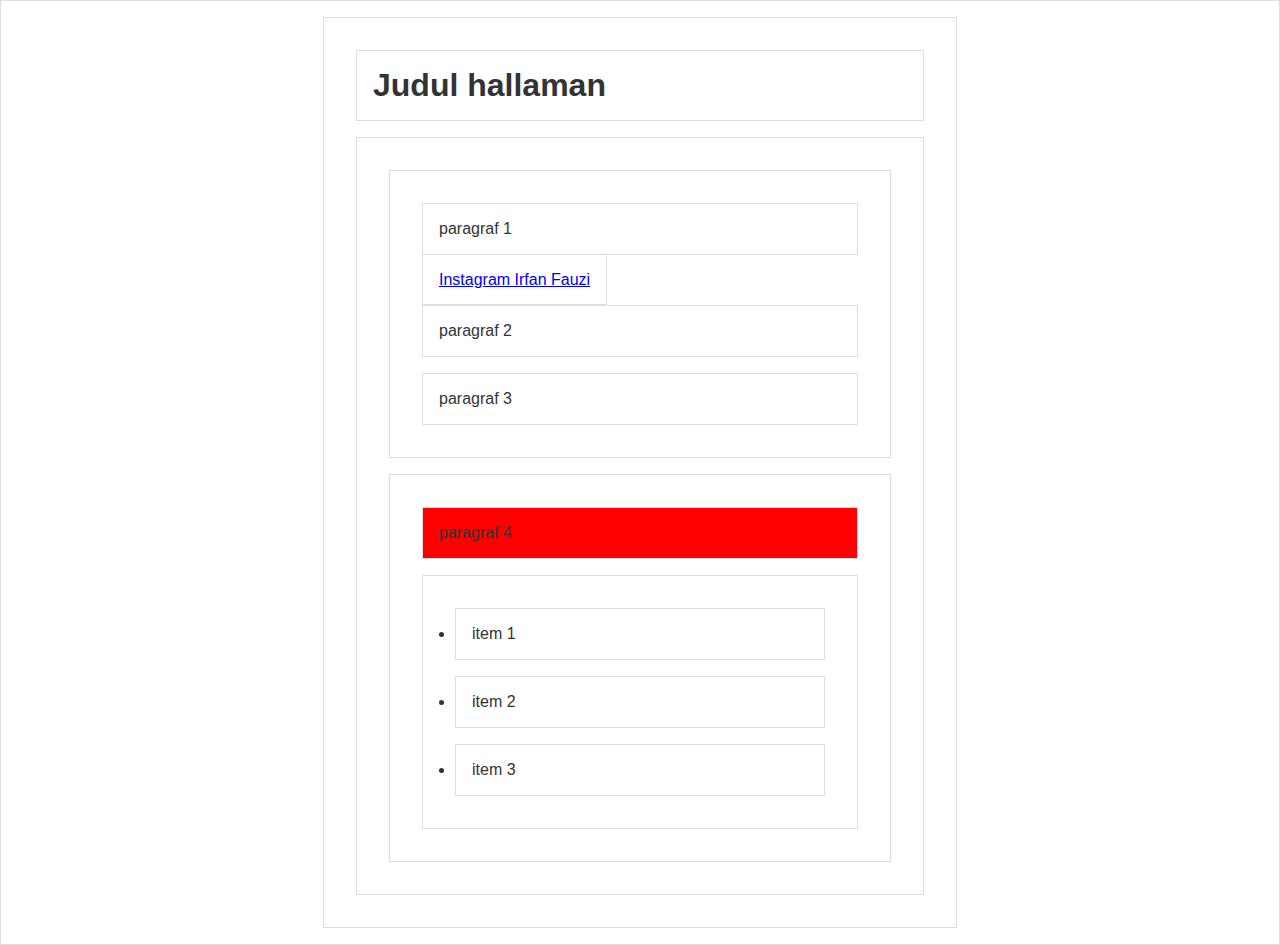
==== index.html @ ef12e730 "first-commit" ====
<!DOCTYPE html>
<html lang="en">

<head>
  <meta charset="UTF-8">
  <meta name="viewport" content="width=device-width, initial-scale=1.0">
  <title>Dom Selection</title>
  <style>
    * {
      border: 0.1rem solid #dedede;
      padding: 1rem;
      margin: 1rem;

    }

    html {
      padding: 0;
      margin: 0;
    }

    body {
      max-width: 600px;
      margin: 1rem auto;
      font-family: Arial, Helvetica, sans-serif;
      color: #333333;

    }
  </style>
</head>

<body>
  <h1 id="judul">Judul hallaman</h1>
  <div class="container">
    <section id="a">
      <p class="p1">paragraf 1</p>
      <a href="#">Instagram Irfan Fauzi</a>
      <p class="paragraf2">paragraf 2</p>
      <p class="paragraf3">paragraf 3</p>
    </section>
    <!-- section b ----------------------->
    <section id="b">
      <p>paragraf 4</p>
      <ul>
        <li>item 1</li>
        <li>item 2</li>
        <li>item 3</li>
      </ul>
    </section>

  </div>














  <script src="/query-selector-dom.js"></script>
</body>

</html>
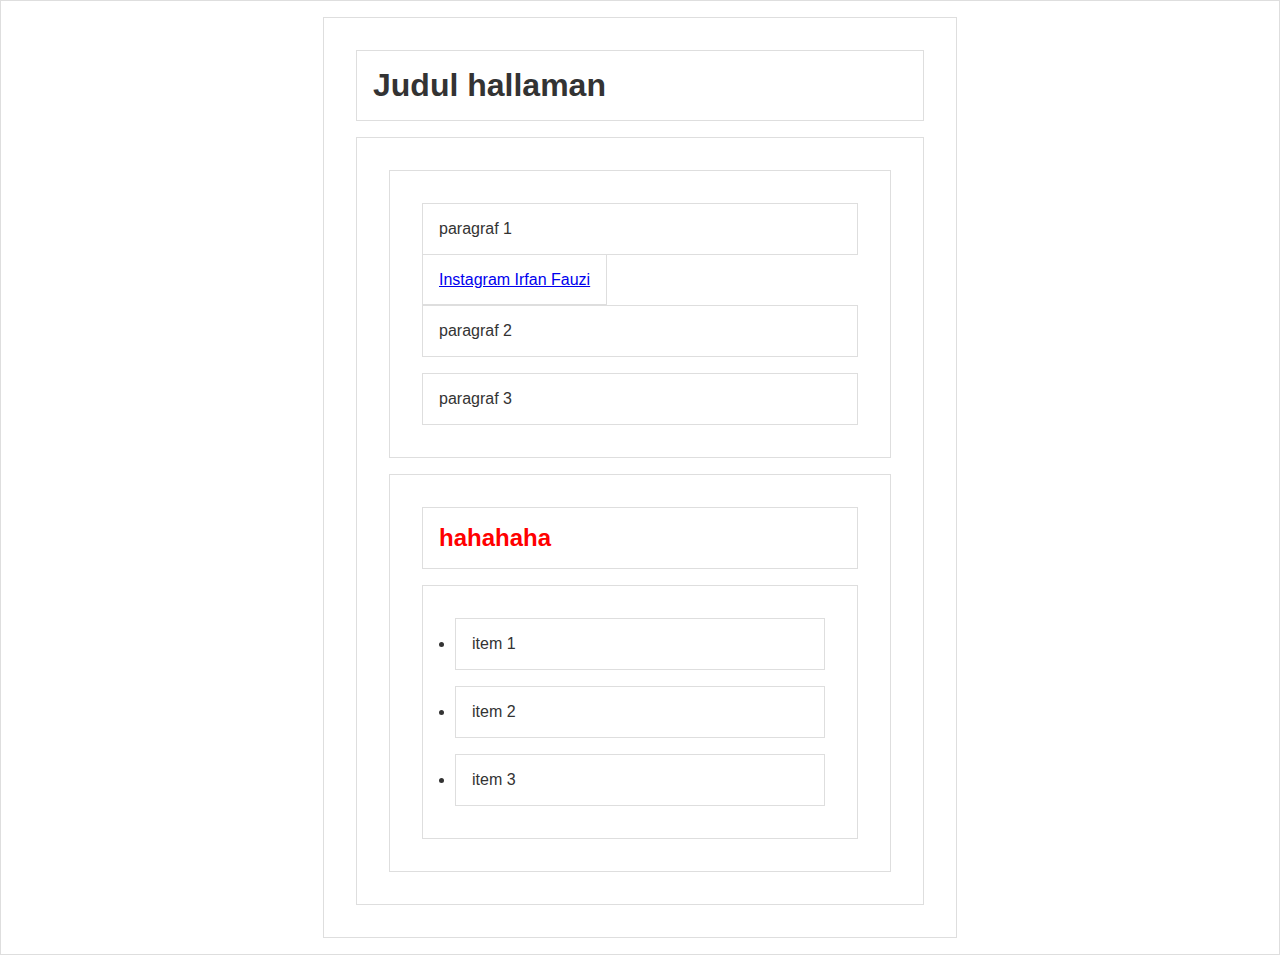
==== commit 66a4fe85: "replace-child" ====
--- a/index.html
+++ b/index.html
@@ -46,23 +46,8 @@
         <li>item 3</li>
       </ul>
     </section>
-
   </div>
-
-
-
-
-
-
-
-
-
-
-
-
-
-
-  <script src="/query-selector-dom.js"></script>
+  <script src="/replace-child.js"></script>
 </body>
 
 </html>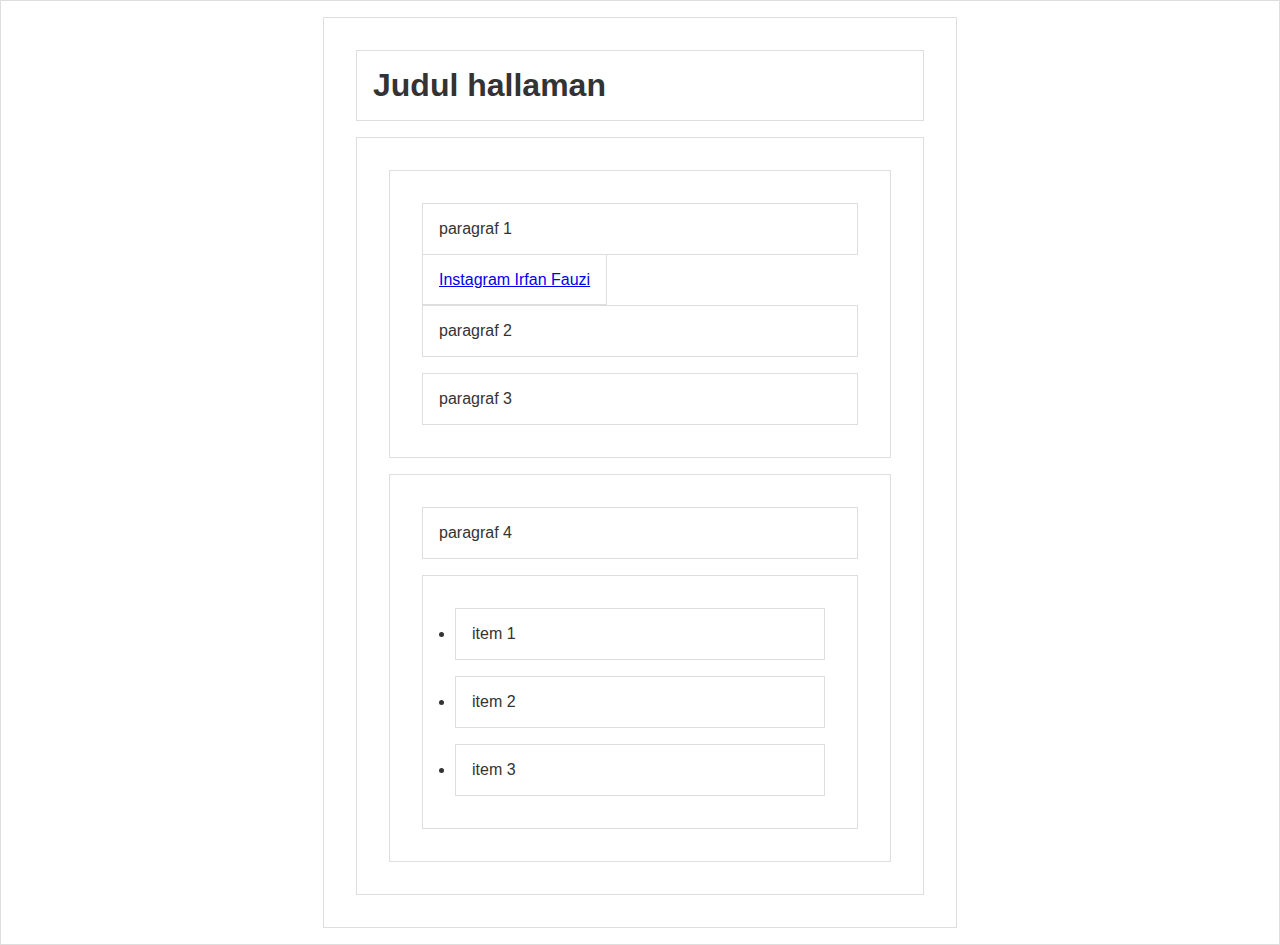
==== commit 6910ba88: "event-onclick" ====
--- a/index.html
+++ b/index.html
@@ -44,10 +44,11 @@
         <li>item 1</li>
         <li>item 2</li>
         <li>item 3</li>
+
       </ul>
     </section>
   </div>
-  <script src="/replace-child.js"></script>
+  <script src="/event-listener.js"></script>
 </body>
 
 </html>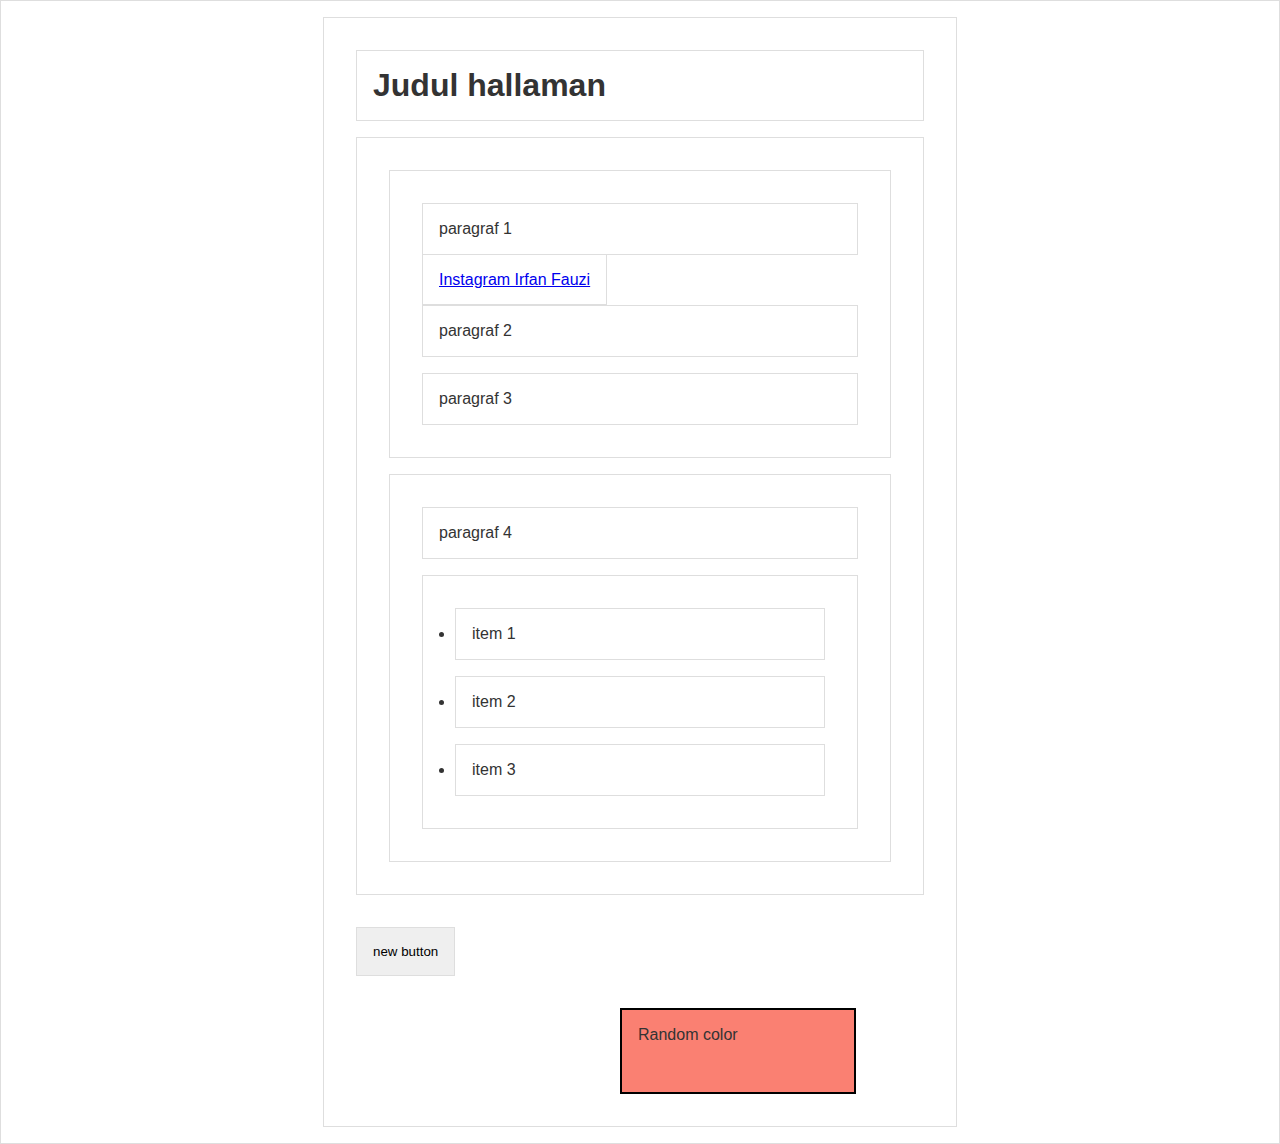
==== commit 1171b524: "input untuk perubahan slider jadi live" ====
--- a/index.html
+++ b/index.html
@@ -48,7 +48,7 @@
       </ul>
     </section>
   </div>
-  <script src="/event-listener.js"></script>
+  <script src="/latihan.js"></script>
 </body>
 
 </html>